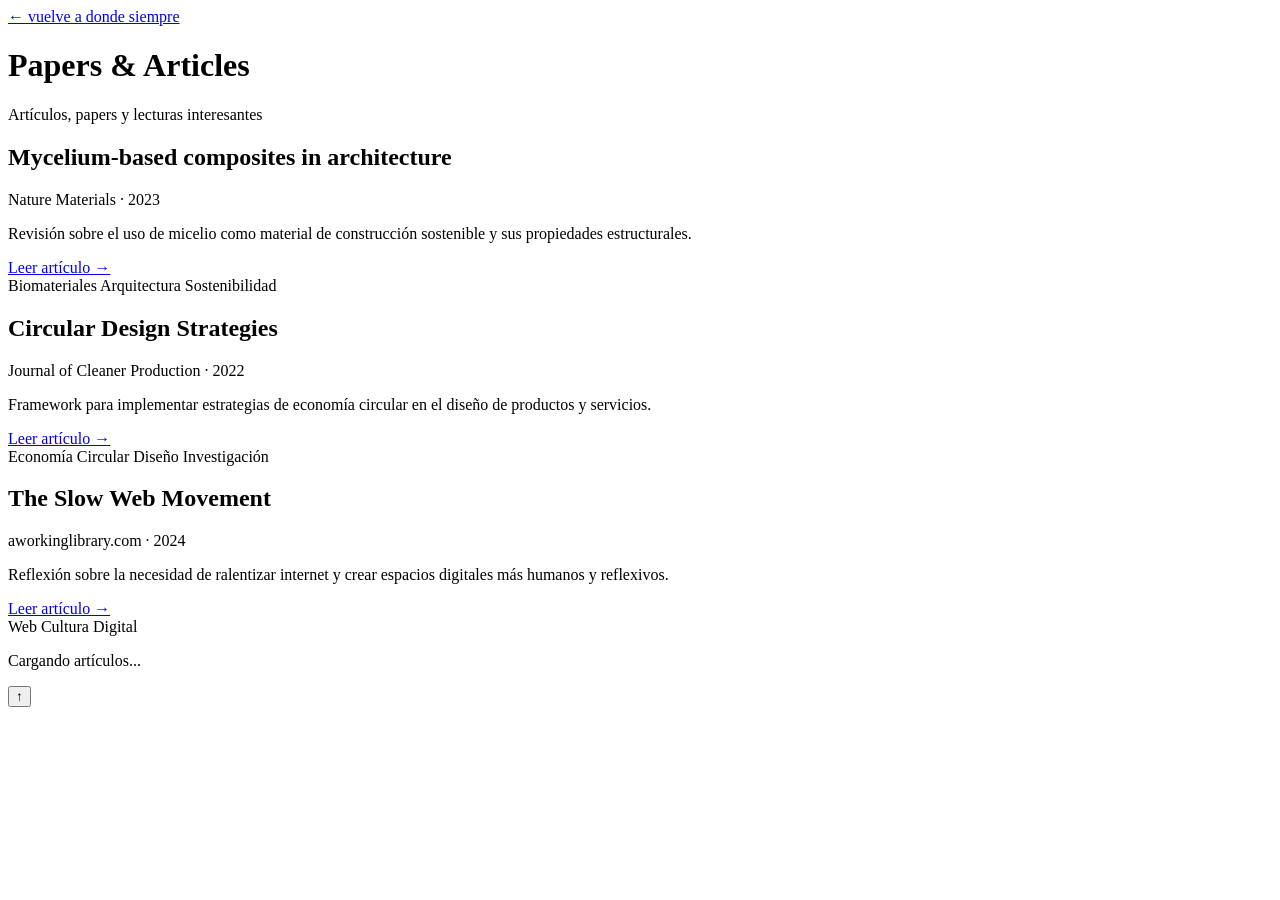
==== papers.html @ 677e1d99 "subir archivos iniciales" ====
<!DOCTYPE html>
<html lang="es">
<head>
    <meta charset="UTF-8">
    <meta name="viewport" content="width=device-width, initial-scale=1.0">
    <title>papers | archivo</title>
    <link rel="stylesheet" href="../css/style.css">
</head>
<body>
    <div class="container">
        <nav class="back-nav">
            <a href="index.html" class="back-link">← vuelve a donde siempre</a>
        </nav>

        <header class="page-header">
            <h1 class="page-title">Papers & Articles</h1>
            <p class="page-subtitle">Artículos, papers y lecturas interesantes</p>
        </header>

        <div class="content-grid">
            <!-- Ejemplo de paper 1 -->
            <article class="card">
                <h2 class="card-title">Mycelium-based composites in architecture</h2>
                <p class="card-meta">Nature Materials · 2023</p>
                <p class="card-description">
                    Revisión sobre el uso de micelio como material de construcción sostenible 
                    y sus propiedades estructurales.
                </p>
                <a href="#" class="card-link">Leer artículo →</a>
                <div class="tags">
                    <span class="tag">Biomateriales</span>
                    <span class="tag">Arquitectura</span>
                    <span class="tag">Sostenibilidad</span>
                </div>
            </article>

            <!-- Ejemplo de paper 2 -->
            <article class="card">
                <h2 class="card-title">Circular Design Strategies</h2>
                <p class="card-meta">Journal of Cleaner Production · 2022</p>
                <p class="card-description">
                    Framework para implementar estrategias de economía circular en el diseño 
                    de productos y servicios.
                </p>
                <a href="#" class="card-link">Leer artículo →</a>
                <div class="tags">
                    <span class="tag">Economía Circular</span>
                    <span class="tag">Diseño</span>
                    <span class="tag">Investigación</span>
                </div>
            </article>

            <!-- Ejemplo de artículo web -->
            <article class="card">
                <h2 class="card-title">The Slow Web Movement</h2>
                <p class="card-meta">aworkinglibrary.com · 2024</p>
                <p class="card-description">
                    Reflexión sobre la necesidad de ralentizar internet y crear espacios 
                    digitales más humanos y reflexivos.
                </p>
                <a href="#" class="card-link">Leer artículo →</a>
                <div class="tags">
                    <span class="tag">Web</span>
                    <span class="tag">Cultura Digital</span>
                </div>
            </article>

            <!-- Añade más papers aquí -->
        </div>

        <footer>
            <p class="footer-text" id="bookCount">Cargando artículos...</p>
        </footer>
    </div>

    <button id="scrollTopBtn" title="Volver arriba">↑</button>
    <script src="../js/main.js"></script>
</body>
</html>
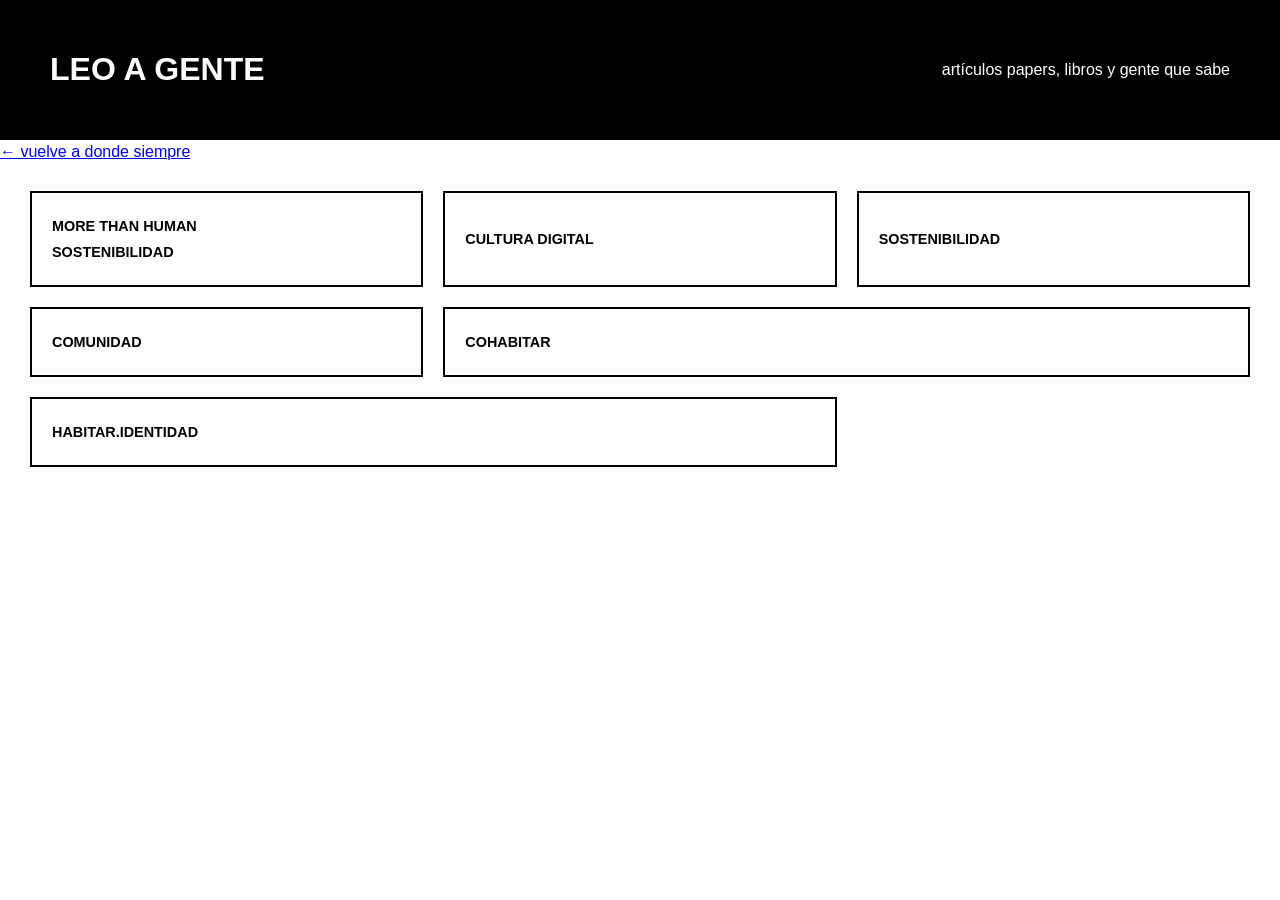
==== commit a5ece109: "DEMASIADO TOQUETEO parecia sencillo esto, peleandome con cajas y divs" ====
--- a/papers.html
+++ b/papers.html
@@ -3,77 +3,57 @@
 <head>
     <meta charset="UTF-8">
     <meta name="viewport" content="width=device-width, initial-scale=1.0">
-    <title>papers | archivo</title>
-    <link rel="stylesheet" href="../css/style.css">
+    <title>leo a gente | archivador</title>
+    <link rel="stylesheet" href="style.css">
+    <style>
+        body {
+            background-color: white;
+        }
+    </style>
 </head>
 <body>
+    
+    <!--header negro de arriba-->
+    <header class="page-header">
+        <h1 class="page-title">LEO A GENTE</h1>
+        <p class="page-desc">artículos papers, libros y gente que sabe</p>
+    </header>
     <div class="container">
         <nav class="back-nav">
             <a href="index.html" class="back-link">← vuelve a donde siempre</a>
         </nav>
-
-        <header class="page-header">
-            <h1 class="page-title">Papers & Articles</h1>
-            <p class="page-subtitle">Artículos, papers y lecturas interesantes</p>
-        </header>
-
-        <div class="content-grid">
-            <!-- Ejemplo de paper 1 -->
-            <article class="card">
-                <h2 class="card-title">Mycelium-based composites in architecture</h2>
-                <p class="card-meta">Nature Materials · 2023</p>
-                <p class="card-description">
-                    Revisión sobre el uso de micelio como material de construcción sostenible 
-                    y sus propiedades estructurales.
-                </p>
-                <a href="#" class="card-link">Leer artículo →</a>
-                <div class="tags">
-                    <span class="tag">Biomateriales</span>
-                    <span class="tag">Arquitectura</span>
-                    <span class="tag">Sostenibilidad</span>
+    <!--cajitas tipo cuadricula-->
+        <div class="cajas-container">
+            <!--caja grande vert izq-->
+            <div class="caja">
+                <p>MORE THAN HUMAN</p>
+                <p>SOSTENIBILIDAD</p>
                 </div>
-            </article>
-
-            <!-- Ejemplo de paper 2 -->
-            <article class="card">
-                <h2 class="card-title">Circular Design Strategies</h2>
-                <p class="card-meta">Journal of Cleaner Production · 2022</p>
-                <p class="card-description">
-                    Framework para implementar estrategias de economía circular en el diseño 
-                    de productos y servicios.
-                </p>
-                <a href="#" class="card-link">Leer artículo →</a>
-                <div class="tags">
-                    <span class="tag">Economía Circular</span>
-                    <span class="tag">Diseño</span>
-                    <span class="tag">Investigación</span>
-                </div>
-            </article>
-
-            <!-- Ejemplo de artículo web -->
-            <article class="card">
-                <h2 class="card-title">The Slow Web Movement</h2>
-                <p class="card-meta">aworkinglibrary.com · 2024</p>
-                <p class="card-description">
-                    Reflexión sobre la necesidad de ralentizar internet y crear espacios 
-                    digitales más humanos y reflexivos.
-                </p>
-                <a href="#" class="card-link">Leer artículo →</a>
-                <div class="tags">
-                    <span class="tag">Web</span>
-                    <span class="tag">Cultura Digital</span>
-                </div>
-            </article>
-
-            <!-- Añade más papers aquí -->
+            <!--cajas normales del centro-->
+        <div class="caja">
+            <p>CULTURA DIGITAL</p>
+        </div>
+        <div class="caja">
+            <p>SOSTENIBILIDAD</p>
+        </div>
+        <div class="caja">
+            <p>COMUNIDAD</p>
         </div>
 
-        <footer>
-            <p class="footer-text" id="bookCount">Cargando artículos...</p>
-        </footer>
+            <!-- cajas normales centro  -->
+        <div class="caja caja-ancha">
+            <p>COHABITAR</p>
+        </div>
+        <div class="caja caja-ancha">
+            <p>HABITAR.IDENTIDAD</p>
+        </div>
+
+        </div>
+
+        
     </div>
-
-    <button id="scrollTopBtn" title="Volver arriba">↑</button>
-    <script src="../js/main.js"></script>
+<!--<button id="scrollTopBtn" title="Volver arriba">↑</button>
+    <script src="../js/main.js"></script>-->
+    
 </body>
 </html>
--- a/style.css
+++ b/style.css
@@ -0,0 +1,298 @@
+
+
+body {
+    background-color: #000000;
+    font-family: Arial, Helvetica, sans-serif;
+    color: white;
+    min-height: 100vh;
+    margin: 0;
+}
+
+.pagina-interna {
+    background-color: #FFFFFF !important;/*no funxionA el important e*/
+    color: #000000;
+}
+
+/*titulo.header */
+.main-header {
+    background-color: #000000;
+    border-bottom: 2px solid white;
+    padding: 2px 60px;
+    display: flex;
+    justify-content: space-between;
+    align-items: center;
+}
+
+.header-title {
+    font-size: 2.5rem;
+    font-weight: 700;
+    color: white;
+}
+
+.header-definition {
+    font-size: 0.85rem;
+    color: white;
+    max-width: 400px;
+    text-align: right;
+    line-height: 1.4;
+}
+
+/* archivador*/
+.archivador-container {
+    padding: 20px 40px;
+    display: flex;
+    flex-direction: column;
+    gap: 0px;
+    max-width: 1200px;
+    height: calc(100vh - 180px); /*altura total menos el header. osea mates*/
+    margin: 0 auto;
+    min-height: 500px;
+}
+
+.archivador-tab {
+    background-color: white;
+    color: #000000;
+    text-decoration: none;
+    padding: 25px 40px;
+    display: flex;
+    flex-direction: column;
+    align-items: center;
+    justify-content: center;
+    text-align: center;
+    transition: all 0.3s ease;
+    flex: 1;
+    border: 1px solid black;
+    
+    /* trapecio invertido */
+    clip-path: polygon(0% 0%, 100% 0%, 95% 100%, 5% 100%);
+    /*clip-path: polygon(5% 0%, 95% 0%, 100% 100%, 0% 100%);*/
+
+}
+
+.archivador-tab h2 {
+    font-size: 1.5rem;
+    font-weight: 700;
+    margin-bottom: 5px;
+}
+
+.archivador-tab p {
+    font-size: 0.8rem;
+    line-height: 1.2;
+    opacity: 0.8;
+}
+
+.archivador-tab:hover {
+    transform: translateY(-5px);
+    box-shadow: 0 12px 24px rgba(255, 255, 255, 0.2);
+}
+
+/*  +  */
+.add-tab {
+    position: fixed;
+    bottom: 30px; 
+    right: 30px;
+    background-color: transparent;
+    color: white;
+    border: 3px solid white;
+    font-size: 2rem;
+    width: 60px;
+    height: 60px;
+    border-radius: 50%;
+    cursor: pointer;
+    margin: 0;
+    z-index: 1000; /* encima */
+}
+
+.add-tab:hover {
+    background-color: white;
+    color: black;
+    transform: scale(1.1);
+}
+
+/*header de las pags internas*/
+.page-header {
+    background-color: #000000;
+    border-bottom: 3px solid white;
+    padding: 30px 50px;
+    display: flex;
+    justify-content: space-between;
+    align-items: center;
+    position: relative;
+}
+
+.header-pagina h1 {
+    font-size: 2rem;
+    font-weight: 700;
+    color: white;
+}
+
+.descr {
+    font-size: 0.85rem;
+    color: white;
+}
+
+.header-plus {
+    background-color: transparent;
+    color: white;
+    border: 3px solid white;
+    font-size: 2rem;
+    width: 50px;
+    height: 50px;
+    border-radius: 50%;
+    cursor: pointer;
+    transition: all 0.3s ease;
+}
+
+.header-plus:hover {
+    background-color: white;
+    color: black;
+}
+
+
+
+/*cajas grid - papers.html*/
+
+.cajas-container{
+    display: grid;
+    grid-template-columns: 1fr 1fr 1fr;
+    gap:20px;
+    padding: 30px;
+     min-height:calc(100vh-120px);
+    background-color: #FFFFFF;
+
+}
+
+.caja {
+    background-color: #ffffff;
+    color: rgb(0, 0, 0);
+    border: 2px solid black;
+    padding: 20px;
+    display: flex;
+    flex-direction: column;
+    justify-content: center;
+    align-items: flex-start;
+    transition: all 0.3s ease;
+}
+
+.caja:hover {
+    background-color: #f0f0f0;
+}
+
+.caja p {
+    font-weight: 600;
+    margin: 5px 0;
+    font-size: 0.9rem;
+
+}
+
+/*caja alta (3 filas) */
+.caja-alta {
+    grid-row: span 3;
+}
+
+/*caja ancha (2 columnas) */
+.caja-ancha {
+    grid-column: span 2;
+}
+
+/*3 COLUMNAS - LIBRARY.HTML*/
+.three-columns {
+    display: grid;
+    grid-template-columns: 200px 1fr 1fr;
+    gap: 0;
+    height: calc(100vh - 100px);
+    border-left: 3px solid white;
+    border-right: 3px solid white;
+}
+
+.sidebar-col {
+    background-color: #0066FF;
+    color: white;
+    padding: 30px 20px;
+    border-right: 3px solid white;
+    display: flex;
+    flex-direction: column;
+    align-items: center;
+}
+
+.sidebar-label {
+    font-size: 0.9rem;
+    margin-bottom: 10px;
+}
+
+.year {
+    font-size: 4rem;
+    font-weight: 900;
+    margin-top: auto;
+}
+
+.content-col {
+    background-color: white;
+    padding: 30px;
+    border-right: 3px solid white;
+    overflow-y: auto;
+}
+
+.content-col:last-child {
+    border-right: none;
+}
+
+.section-title {
+    font-size: 1.5rem;
+    font-weight: 700;
+    margin-bottom: 20px;
+    border-bottom: 2px solid black;
+    padding-bottom: 10px;
+    color: black;
+}
+
+.book-item {
+    padding: 15px;
+    border: 2px solid black;
+    margin-bottom: 10px;
+    color: black;
+}
+
+/*  para movil media demas responsive*/
+@media (max-width: 768px) {
+    .main-header {
+        flex-direction: column;
+        text-align: center;
+        gap: 20px;
+        padding: 20px 30px;
+    }
+    
+    .header-title {
+        font-size: 1.8rem;
+        font-family: Arial, Helvetica, sans-serif;
+    }
+    
+    .header-definition {
+        text-align: center;
+        font-size: 0.8rem;
+    }
+    
+    .archivador-container {
+        padding: 40px 20px;
+    }
+    
+    .archivador-tab {
+        padding: 40px 30px;
+    }
+    
+    .archivador-tab h2 {
+        font-size: 1.6rem;
+    }
+    
+    .archivador-tab p {
+        font-size: 0.85rem;
+    }
+
+    .cajas-container {
+        grid-template-columns: 1fr;
+    }
+
+    .three-columns {
+        grid-template-columns: 1fr;
+    }
+}
